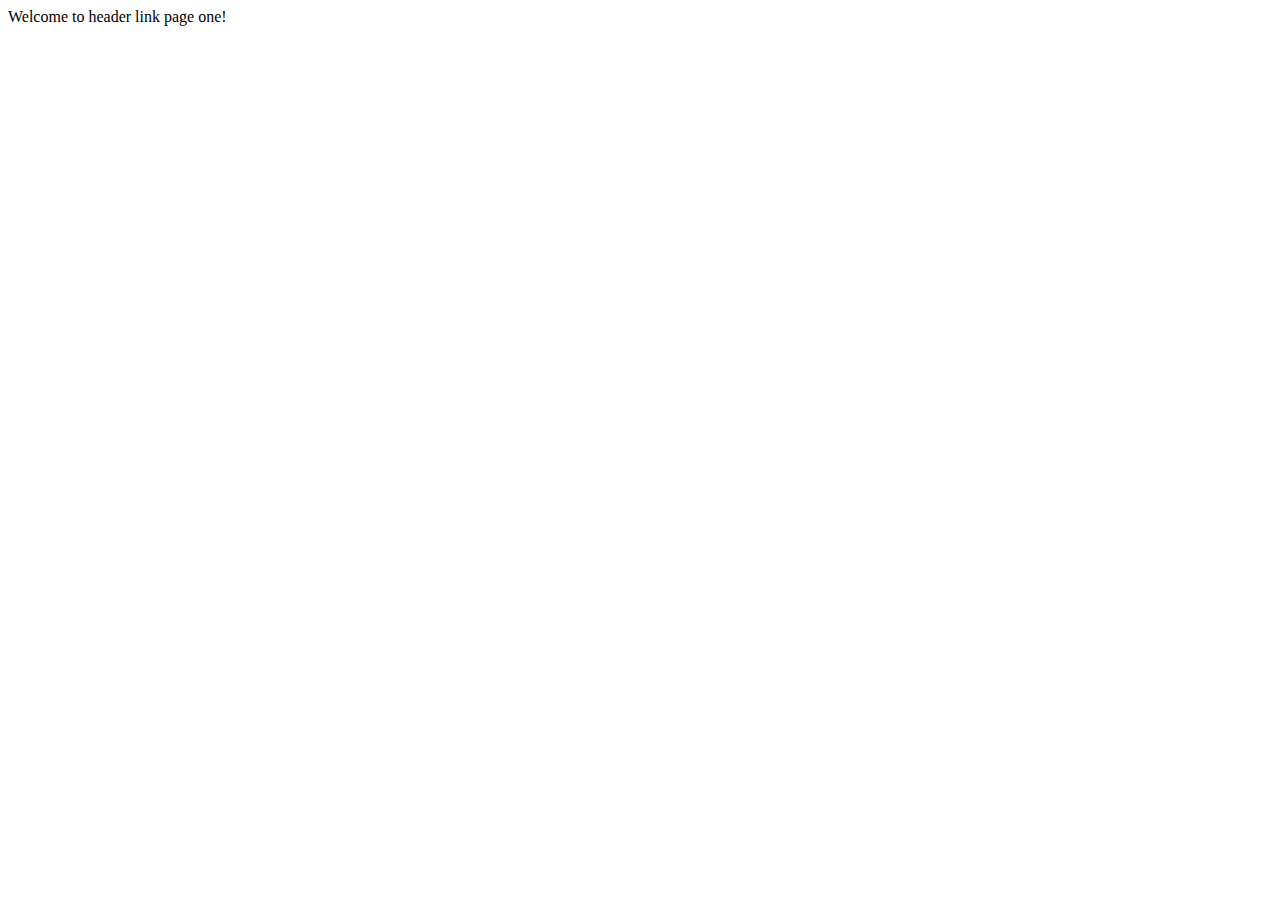
==== pages/header-link-one.html @ 6971707f "Create and connect a page for each header link" ====
<!DOCTYPE html>
<html lang="en">
    <head>
        <meta charset="UTF-8">
        <title>header link one</title>
        <link rel="stylesheet" href="style.css"
    </head>

    <body>
        <div class="page-greeting">
            Welcome to header link page one!
        </div>
    </body>
</html>
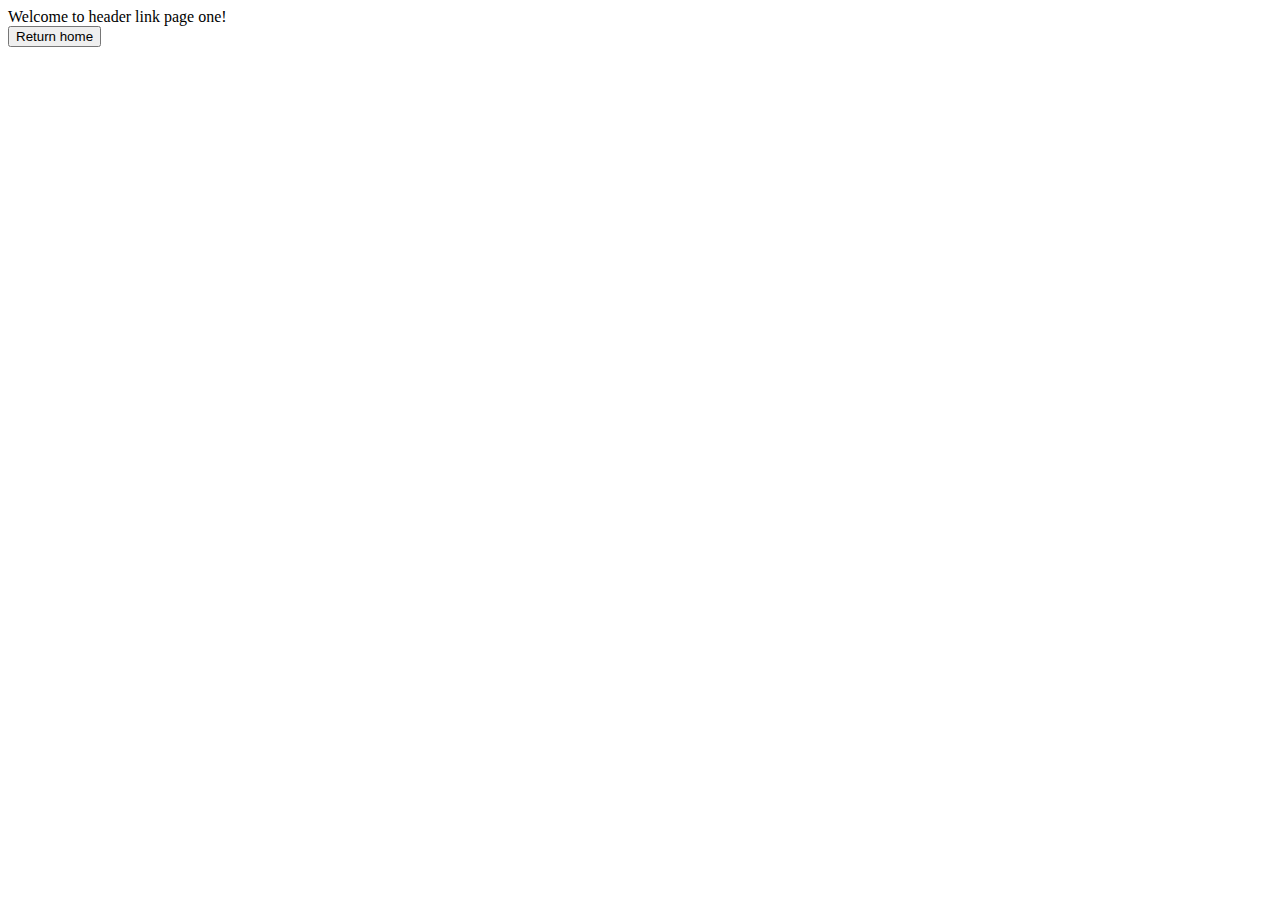
==== commit ab4d430b: "Create a button for each header link page that returns to the index page" ====
--- a/pages/header-link-one.html
+++ b/pages/header-link-one.html
@@ -10,5 +10,7 @@
         <div class="page-greeting">
             Welcome to header link page one!
         </div>
+
+        <a href="../index.html"> <button class="welcome-button">Return home</button> </a>
     </body>
 </html>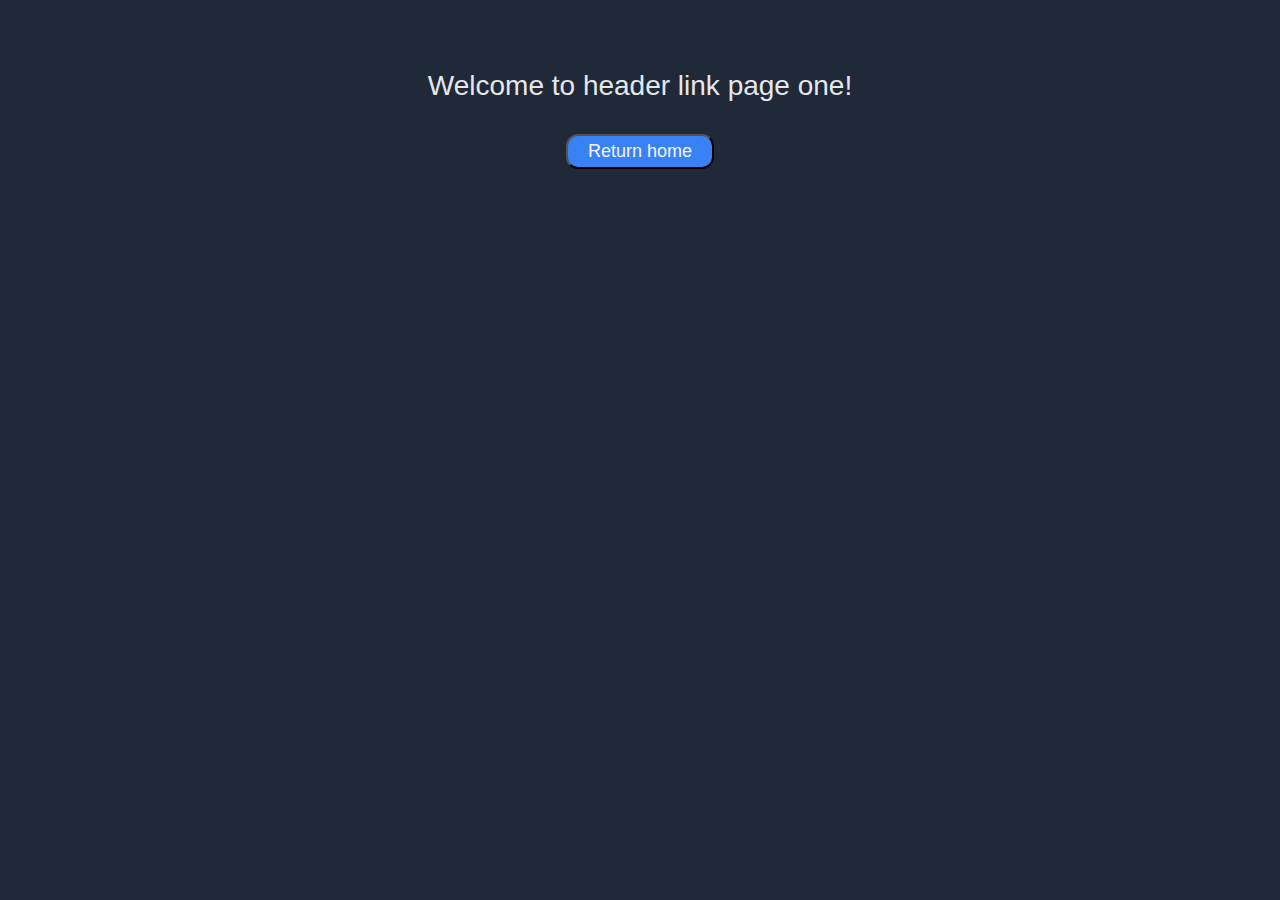
==== commit d4672da0: "fix stylesheet link for all index header links and style pages" ====
--- a/pages/header-link-one.html
+++ b/pages/header-link-one.html
@@ -3,14 +3,15 @@
     <head>
         <meta charset="UTF-8">
         <title>header link one</title>
-        <link rel="stylesheet" href="style.css"
+        <link rel="stylesheet" href="../style.css"
     </head>
 
     <body>
         <div class="page-greeting">
             Welcome to header link page one!
-        </div>
-
+       
+        <!--This button will return the user back to the index page-->
         <a href="../index.html"> <button class="welcome-button">Return home</button> </a>
+         </div>
     </body>
 </html>--- a/style.css
+++ b/style.css
@@ -0,0 +1,208 @@
+body{
+    font-family: Roboto, Verdana, Geneva, Tahoma, sans-serif ;
+    margin: 0;
+    background: #1f2937;
+}
+
+.link-page{
+    background: #1f2937;   
+}
+
+.page-greeting{
+    font-size: 28px;
+    color: #e5e7eb;
+    display: flex;
+    flex-direction: column;
+    justify-content: center;
+    align-items: center;
+    row-gap: 30px;
+    padding-top:70px;
+}
+
+.header {
+    /*Create a flex container to put items in the header in a row*/
+    display: flex;
+    font-size: 24px;
+    color: #f9faf8;
+    
+    /*Center items vertically*/
+    align-items: center;
+    /*Create space between items and the margin*/
+    justify-content: space-around;
+
+   
+}
+
+.right-links{
+    /*Create a flex container to put items in row*/
+    display: flex;
+    /*Create a gap between the links*/
+    gap: 16px;
+
+   
+
+}
+
+/* Removes all bullet points from unordered lists*/
+ul {
+    list-style-type: none;
+}
+
+ul a{
+    /* removes underline from links */
+    text-decoration: none;
+    font-size: 18px;
+    color: #e5e7eb;
+}
+
+.welcome {
+    display:flex;
+    
+    color: #e5e7eb;
+    
+     /*Center items vertically*/
+     align-items: center;
+     /*Create space between items and the margin*/
+     justify-content: space-around;
+    /*Use padding to align nav bar text with Hero text. I'm sure
+    this can be done more accurately.*/
+     padding: 80px 110px 0px 110px; 
+
+     
+
+    
+}
+
+.welcome-main {
+    font-size: 48px;
+    font-weight: 900;
+}
+
+.welcome-sub { 
+    font-size: 18px;
+}
+
+/*Calls on the left class as a child of welcome*/
+.welcome .left{
+    display: flex;
+    /*Put items in a column*/
+    flex-direction: column;
+    /*Create a row gap between items*/
+    row-gap: 30px;
+}
+
+/*Calls on the right class as a child of welcome*/
+.welcome-image{
+    width: 30%;   
+}
+
+button {
+    background: #3882f6;
+    color:whitesmoke;
+    font-size: 18px;
+    /*use all margin on the right to push the button left*/
+    margin-right: auto;
+    padding: 5px 20px;
+    border-radius: 12px;  
+    box-shadow: none;
+}
+
+.banner-button {
+    border: 2px solid whitesmoke;
+    border-radius: 12px;
+    
+}
+
+.cardContainer img{
+    max-width: 300px;
+}
+
+.cardContainer {
+    
+    color: #1f2937;
+    background: whitesmoke;
+
+    text-align: center;
+    
+}
+
+ .title{
+    display: flex;
+    justify-content: center;
+    align-items: center;
+    margin: 50px 0px;
+    padding: 50px 0px;
+    font-size: 36px;
+    font-weight: 900;
+    
+}
+
+.text{
+    font-size: 18px;
+    
+}
+
+.content {
+    display: flex;
+
+    justify-content: center;
+    align-items: center;
+
+    
+    padding-bottom: 70px;
+}
+
+.quote {
+    background: #e5e7eb;
+    font-size: 36px;
+    color: #1f2937;
+    font-style: italic;
+    padding: 70px 0px;
+    display: flex;
+    /*to stack the quote and author*/
+    flex-direction: column;
+     /*Center items vertically*/
+     align-items: center;
+     /*Create space between items and the margin*/
+     justify-content: space-around;
+}
+
+.author {
+    /*These properties are used to put the author of the quote in the bottom right corner*/
+    align-self: flex-end;
+    /*Pushes the author to the left so it is not on the edge of the box*/
+    padding-right: 280px;
+}
+
+.action {
+    
+    padding: 70px;
+    background: whitesmoke;
+    
+}
+
+.banner{ 
+    background: #3882f6;
+    padding: 50px 0px;
+    margin: 0px 90px;
+    /*Create rounded corners*/
+    border-radius: 15px;
+    display: flex;
+    justify-content: space-around;
+      
+}
+
+.banner-text {
+    display:flex;
+    flex-direction: column;
+    color: whitesmoke;
+    font-size: 18px;
+}
+
+.footer{
+    padding: 40px 0px;
+    color: #e5e7eb;
+    display: flex;
+    justify-content: center;
+    align-items: center;    
+}
